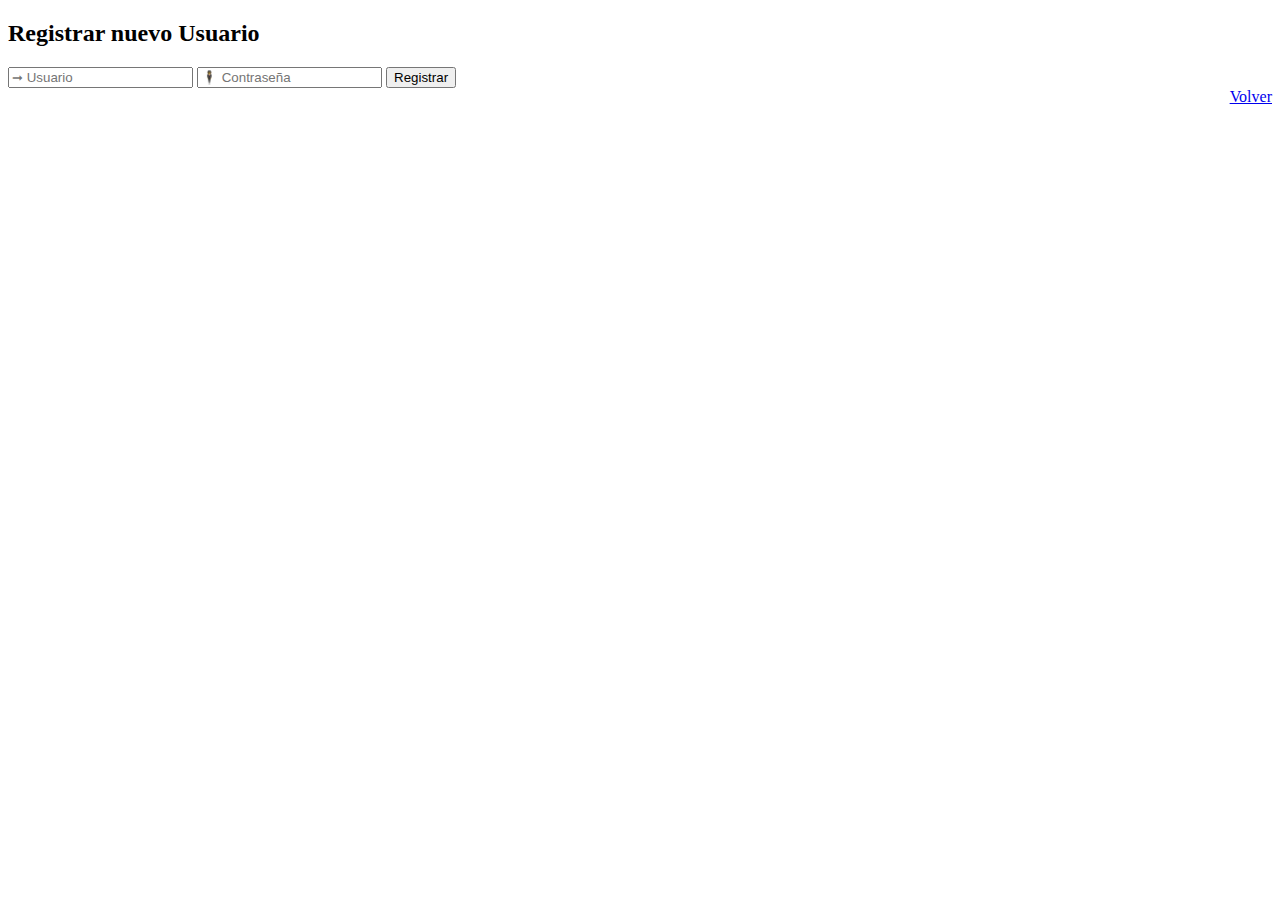
==== registrar.html @ 480efbb5 "Add files via upload" ====
<!DOCTYPE html>
<html lang="en"> 
<head>
    <meta charset="UTF-8">
    <meta name="viewport" content="width=device-width, initial-scale=1.0">
    <title>Crear nuevo Usuario</title>
    <head rel="stylesheet" href="estilos.css">
        <h2>Registrar nuevo Usuario</h2>
</head>
<body>
    <form action="login_registrar.php" method="POST">
        <input type="text" placeholder="&#10142; Usuario" name="usuario" required>
        <input type="password" placeholder="&#128372; Contraseña" name="pass" required>
        <input type="submit" value="Registrar" name="btnregistrar">
        <br>
        <a href="index.html" style="float:right">Volver</a>
    </form>
    
</body>
</html>
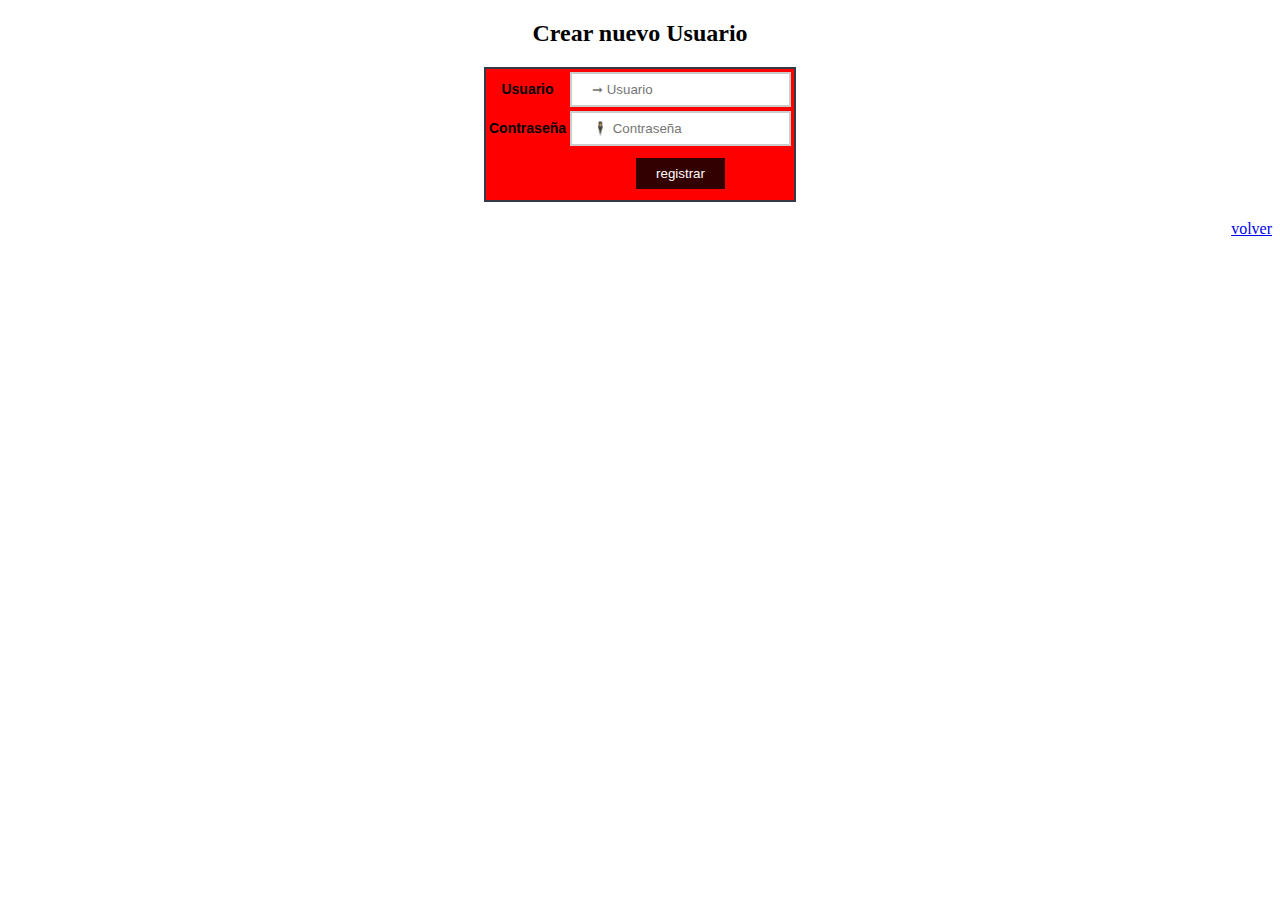
==== commit 3ac756de: "Update registrar.html" ====
--- a/registrar.html
+++ b/registrar.html
@@ -1,20 +1,76 @@
 <!DOCTYPE html>
-<html lang="en"> 
+<html lang="en">
 <head>
     <meta charset="UTF-8">
     <meta name="viewport" content="width=device-width, initial-scale=1.0">
-    <title>Crear nuevo Usuario</title>
-    <head rel="stylesheet" href="estilos.css">
-        <h2>Registrar nuevo Usuario</h2>
+    <title>Login</title>
+    <!-- Enlaza tu archivo CSS externo -->
+    <link rel="stylesheet" href="estilos.css">
+    <!-- Estilos en línea para el formulario--> 
+    <style>
+        body {
+            text-align: center;
+        }
+
+        h2 {
+            font-size: 24px;
+            font-weight: bold;
+        }
+
+        table {
+            border: 2px solid #353a46;
+            background-color: red;
+            margin: 0 auto;
+        }
+
+        input[type="text"],
+        input[type="password"] {
+            width: 100%;
+            padding: 8px 20px;
+            border: 2px solid #ccc;
+            box-sizing: border-box;
+        }
+
+        input[type="submit"] {
+            background-color: #300;
+            color: white;
+            padding: 8px 10px;
+            margin: 8px 0;
+            border: none;
+            width: 40%;
+        }
+    </style>
 </head>
 <body>
+    <h2>Crear nuevo Usuario</h2>
     <form action="login_registrar.php" method="POST">
-        <input type="text" placeholder="&#10142; Usuario" name="usuario" required>
-        <input type="password" placeholder="&#128372; Contraseña" name="pass" required>
-        <input type="submit" value="Registrar" name="btnregistrar">
+        <table>
+            <tr>
+                <td>
+                    <label for="usuario">Usuario</label>
+                </td>
+                <td>
+                    <input type="text" placeholder="&#10142; Usuario" name="usuario" required>
+                </td>
+            </tr>
+            <tr>
+                <td>
+                    <label for="pass">Contraseña</label>
+                </td>
+                <td>
+                    <input type="password" placeholder="&#128372; Contraseña" name="pass" required>
+                </td>
+            </tr>
+            <tr>
+                <td></td>
+                <td>
+                    <input type="submit" value="registrar" name="btnregistrar">
+                </td>
+            </tr>
+        </table>
         <br>
-        <a href="index.html" style="float:right">Volver</a>
+        <a href="index.html" style="float:right">volver</a>
     </form>
-    
 </body>
-</html>+</html>
+
--- a/estilos.css
+++ b/estilos.css
@@ -0,0 +1,36 @@
+table 
+{
+border: 2px solid #353a46;
+background-color: #3abaf1;
+}
+
+input[type=text], input[type=password]
+{
+    width: 100%;
+    padding: 8px 20px;
+    border: 2px solid #ccc;
+    box-sizing: border-box;
+}
+
+img
+{
+    width: 100px;
+    height: 100px;
+}
+
+label
+{
+    font-size: 14px;
+    font-weight: bold;
+    font-family: Arial;
+}
+
+input[type=submit]
+{
+    background-color: #1c94c8;
+    color: white;
+    padding: 8px 10px;
+    margin: 8px 0px;
+    border: solid;
+    width: 40%;
+}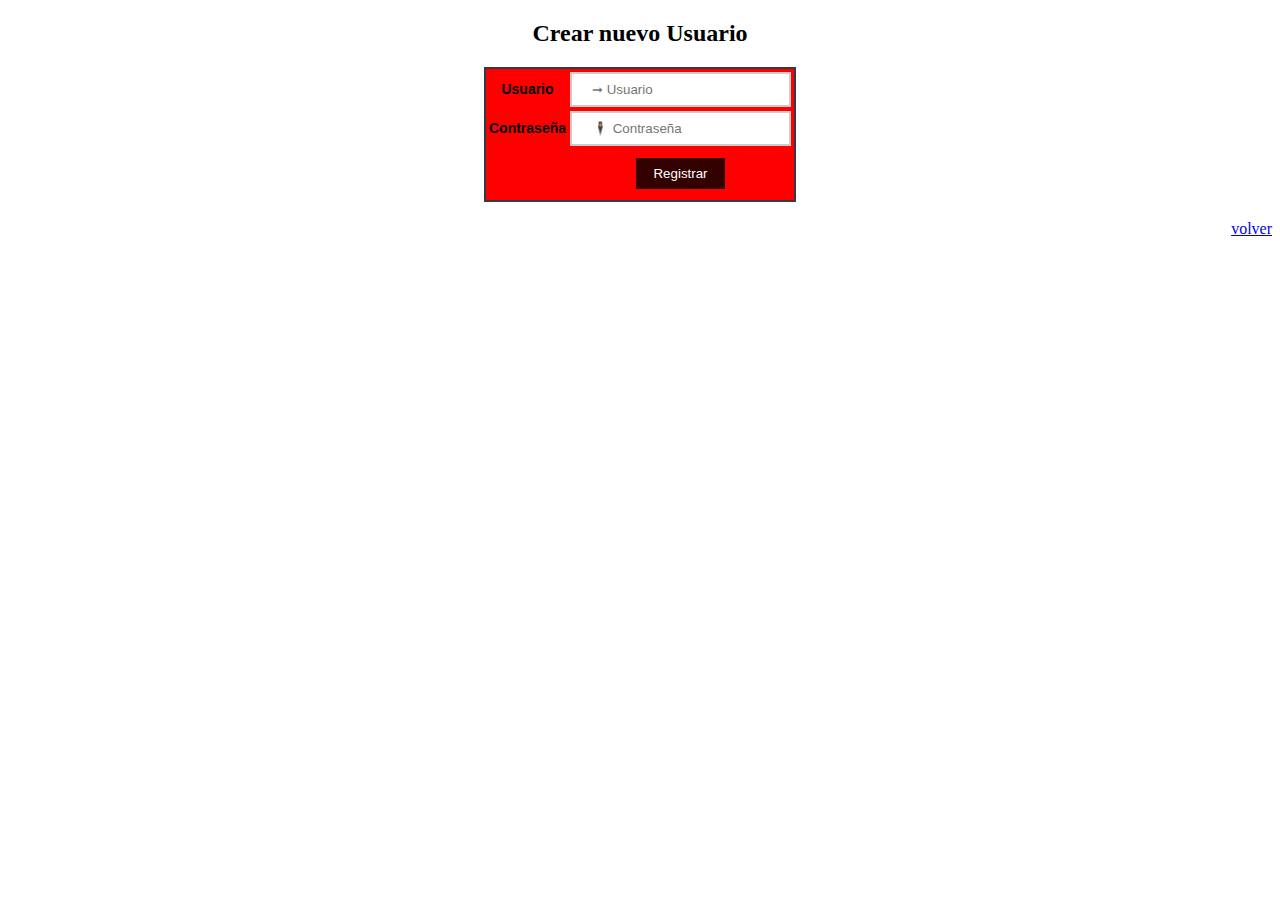
==== commit 80b24135: "Update registrar.html" ====
--- a/registrar.html
+++ b/registrar.html
@@ -64,7 +64,7 @@
             <tr>
                 <td></td>
                 <td>
-                    <input type="submit" value="registrar" name="btnregistrar">
+                    <input type="submit" value="Registrar" name="btnregistrar">
                 </td>
             </tr>
         </table>
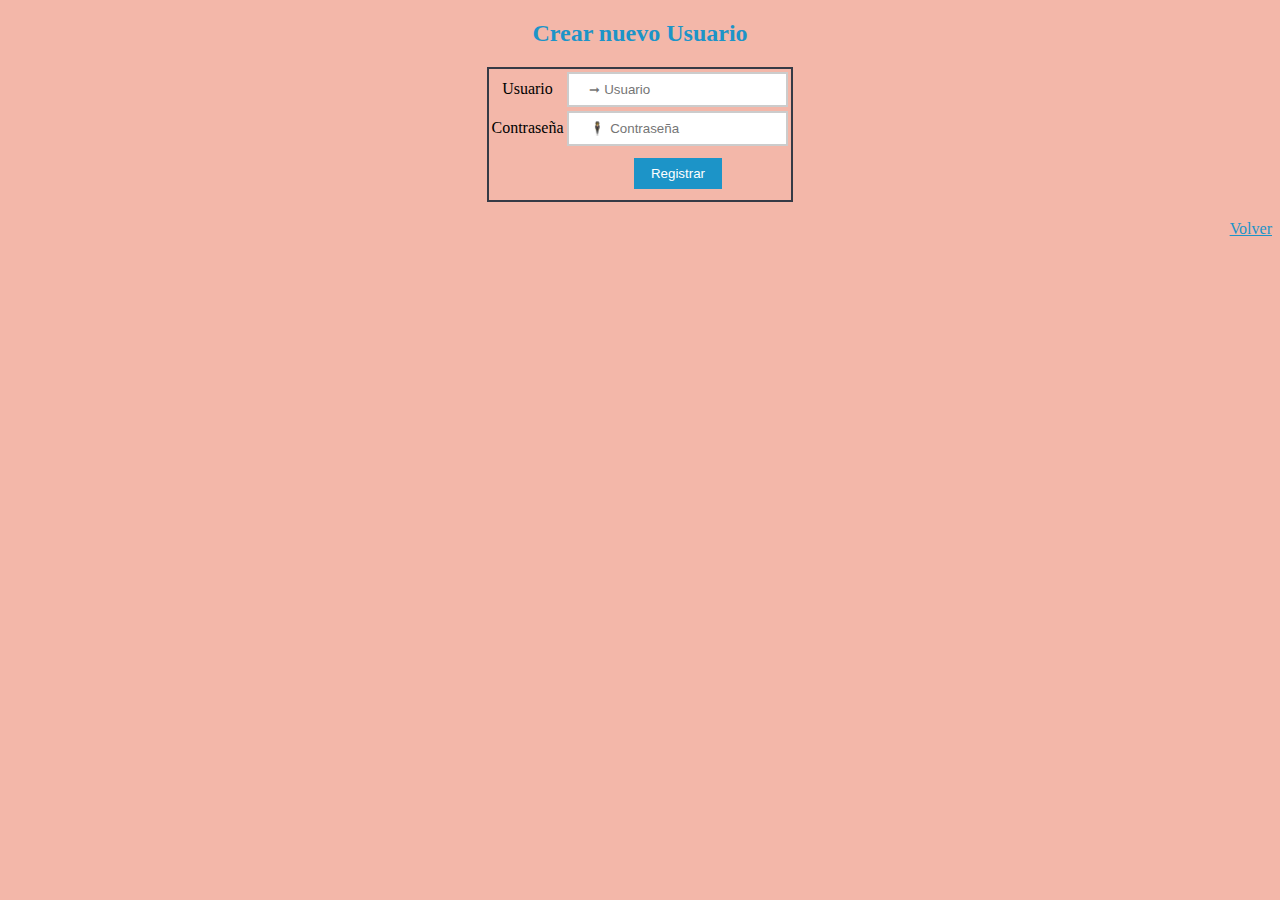
==== commit ffb9359c: "Add files via upload" ====
--- a/registrar.html
+++ b/registrar.html
@@ -3,43 +3,9 @@
 <head>
     <meta charset="UTF-8">
     <meta name="viewport" content="width=device-width, initial-scale=1.0">
-    <title>Login</title>
-    <!-- Enlaza tu archivo CSS externo -->
-    <link rel="stylesheet" href="estilos.css">
-    <!-- Estilos en línea para el formulario--> 
-    <style>
-        body {
-            text-align: center;
-        }
-
-        h2 {
-            font-size: 24px;
-            font-weight: bold;
-        }
-
-        table {
-            border: 2px solid #353a46;
-            background-color: red;
-            margin: 0 auto;
-        }
-
-        input[type="text"],
-        input[type="password"] {
-            width: 100%;
-            padding: 8px 20px;
-            border: 2px solid #ccc;
-            box-sizing: border-box;
-        }
-
-        input[type="submit"] {
-            background-color: #300;
-            color: white;
-            padding: 8px 10px;
-            margin: 8px 0;
-            border: none;
-            width: 40%;
-        }
-    </style>
+    <title>Registro</title>
+    <!-- Enlaza tu archivo CSS específico para la página de registro -->
+    <link rel="stylesheet" href="estilos_registro.css">
 </head>
 <body>
     <h2>Crear nuevo Usuario</h2>
@@ -69,8 +35,7 @@
             </tr>
         </table>
         <br>
-        <a href="index.html" style="float:right">volver</a>
+        <a href="index.html" style="float:right">Volver</a>
     </form>
 </body>
 </html>
-
--- a/estilos_registro.css
+++ b/estilos_registro.css
@@ -0,0 +1,42 @@
+/* Estilos específicos para la página de registro */
+body {
+    text-align: center;
+    background-color: #f3b7a9; /* Cambia el color de fondo según tus preferencias */
+}
+
+h2 {
+    font-size: 24px;
+    font-weight: bold;
+    color: #1c94c8; /* Cambia el color del título según tus preferencias */
+}
+
+table {
+    border: 2px solid #353a46;
+    background-color: #f3b7a9; /* Cambia el color de fondo de la tabla según tus preferencias */
+    margin: 0 auto;
+}
+
+input[type="text"],
+input[type="password"] {
+    width: 100%;
+    padding: 8px 20px;
+    border: 2px solid #ccc;
+    box-sizing: border-box;
+}
+
+input[type="submit"] {
+    background-color: #1c94c8;
+    color: white;
+    padding: 8px 10px;
+    margin: 8px 0;
+    border: none;
+    width: 40%;
+}
+
+a {
+    color: #1c94c8; /* Cambia el color del enlace según tus preferencias */
+}
+
+a:hover {
+    text-decoration: underline; /* Subraya el enlace al pasar el mouse por encima */
+}
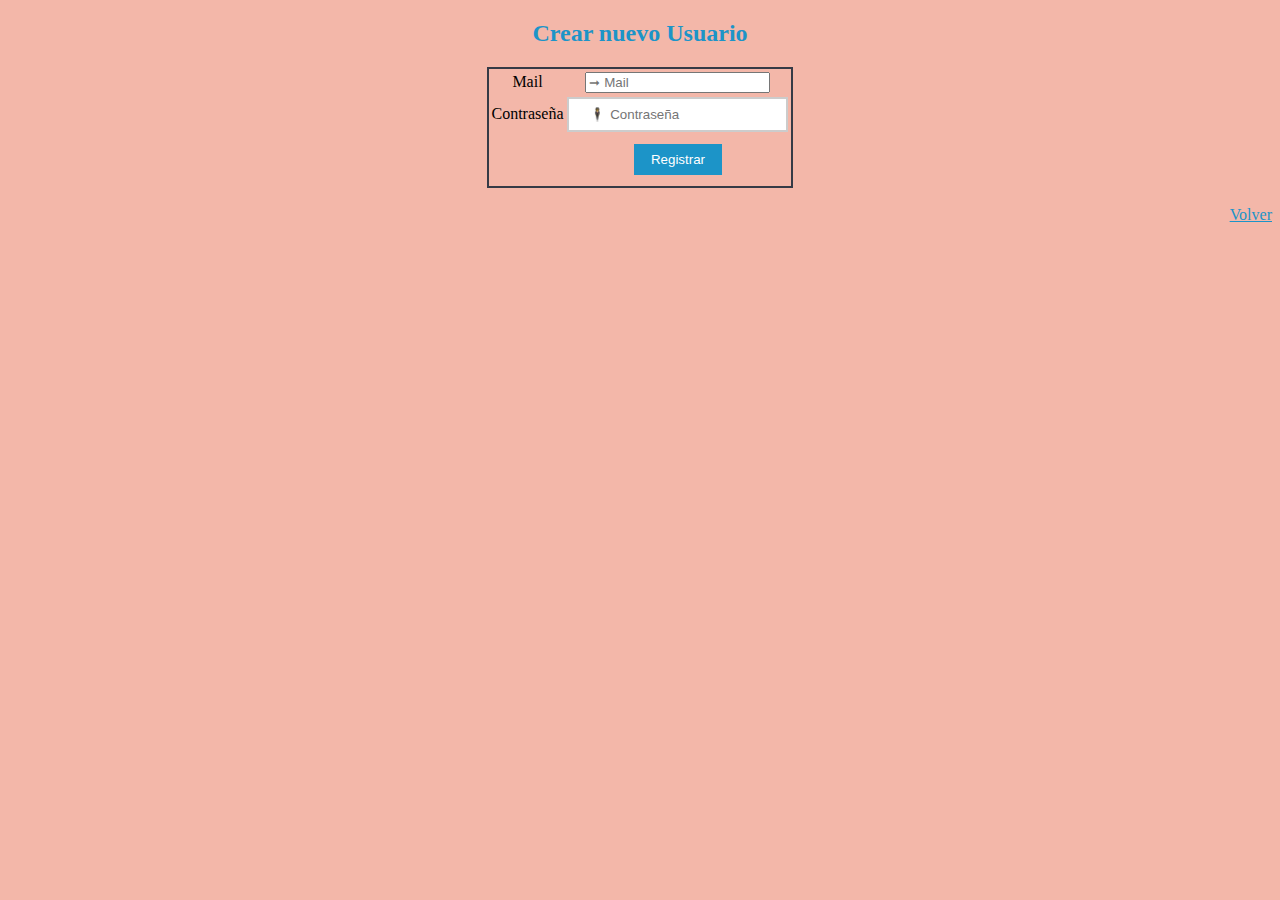
==== commit 0653bcb2: "Add files via upload" ====
--- a/registrar.html
+++ b/registrar.html
@@ -13,10 +13,10 @@
         <table>
             <tr>
                 <td>
-                    <label for="usuario">Usuario</label>
+                    <label for="usuario">Mail</label>
                 </td>
                 <td>
-                    <input type="text" placeholder="&#10142; Usuario" name="usuario" required>
+                    <input type="email" placeholder="&#10142; Mail" name="usuario" required>
                 </td>
             </tr>
             <tr>
